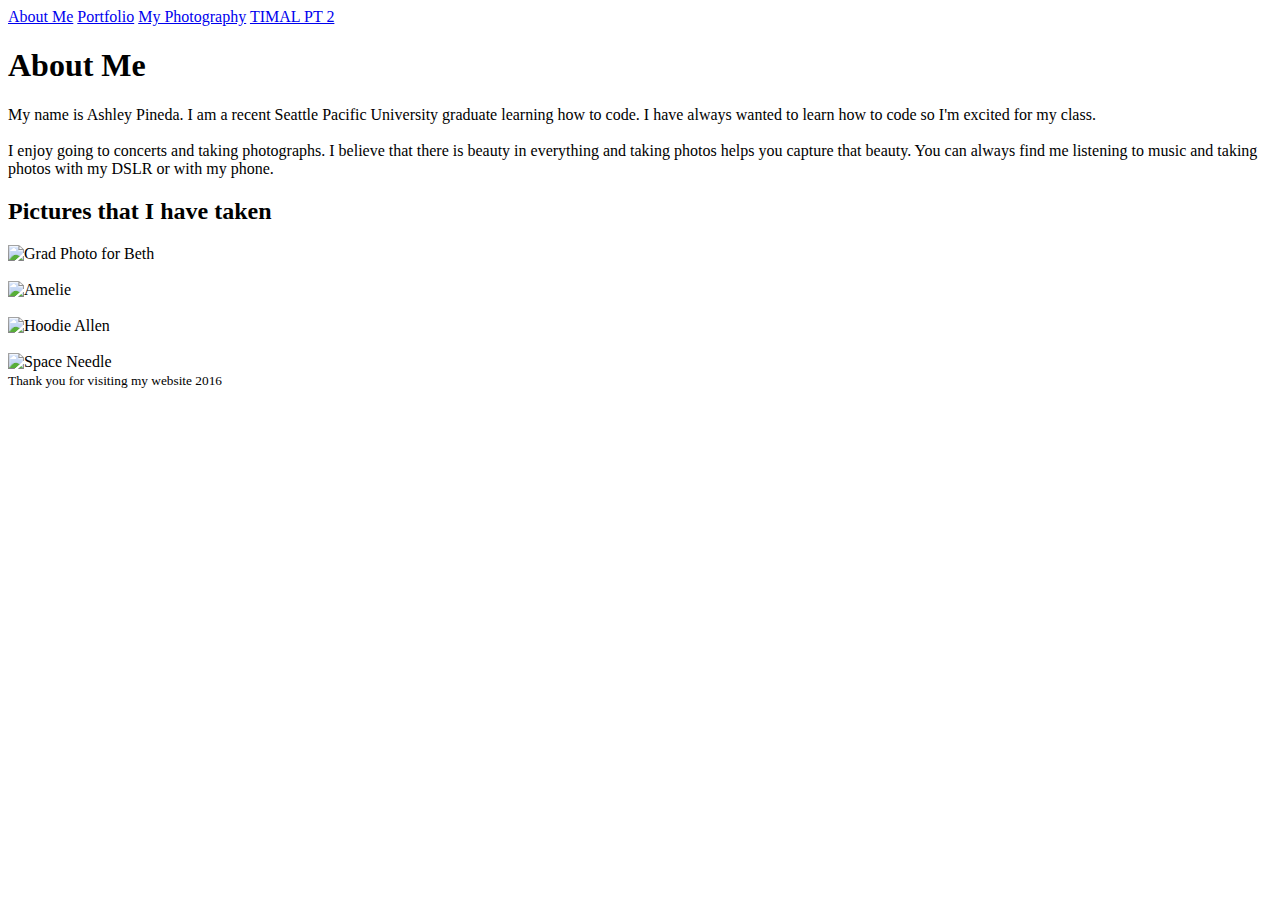
==== index.html @ b8195a8a "Add files via upload" ====
<!DOCTYPE html>
<html lang="en">
  <head> 
    <meta charset="utf-8">
    <title> About Me </title>
    <nav>
        <a href="index.html">About Me</a>
        <a href="projects.html">Portfolio</a>
        <a href="other-projects.html">My Photography</a>
        <a href="#">TIMAL PT 2</a>
    </nav>
  </head>
  
  <body>
    <article>  
    <h1> About Me</h1>
    <p> My name is Ashley Pineda. I am a recent Seattle Pacific University graduate learning how to code. I have always wanted to learn how to code so I'm excited for my class.<br><br> I enjoy going to concerts and taking photographs. I believe that there is beauty in everything and taking photos helps you capture that beauty. You can always find me listening to music and taking photos with my DSLR or with my phone. </p>
    
    <h2> Pictures that I have taken </h2>
      
    <img src="images/DSC_0147.jpg" alt="Grad Photo for Beth" width="480" height="300">
    <br> <br>
    <img src="images/DSC_0461.jpg" alt="Amelie" width="400" height="450">
    
    <br> <br>
    <img src="images/IMG_6596.jpg" alt="Hoodie Allen" width="480" height="300">
    <br> <br>
    <img src="images/IMG_5986.jpg" alt="Space Needle" width="400" height="550">
     </article>
  </body>
  
  <footer> 
    <small> Thank you for visiting my website </small><time datetime="2016"> <small> 2016  </small></time> 
  </footer>
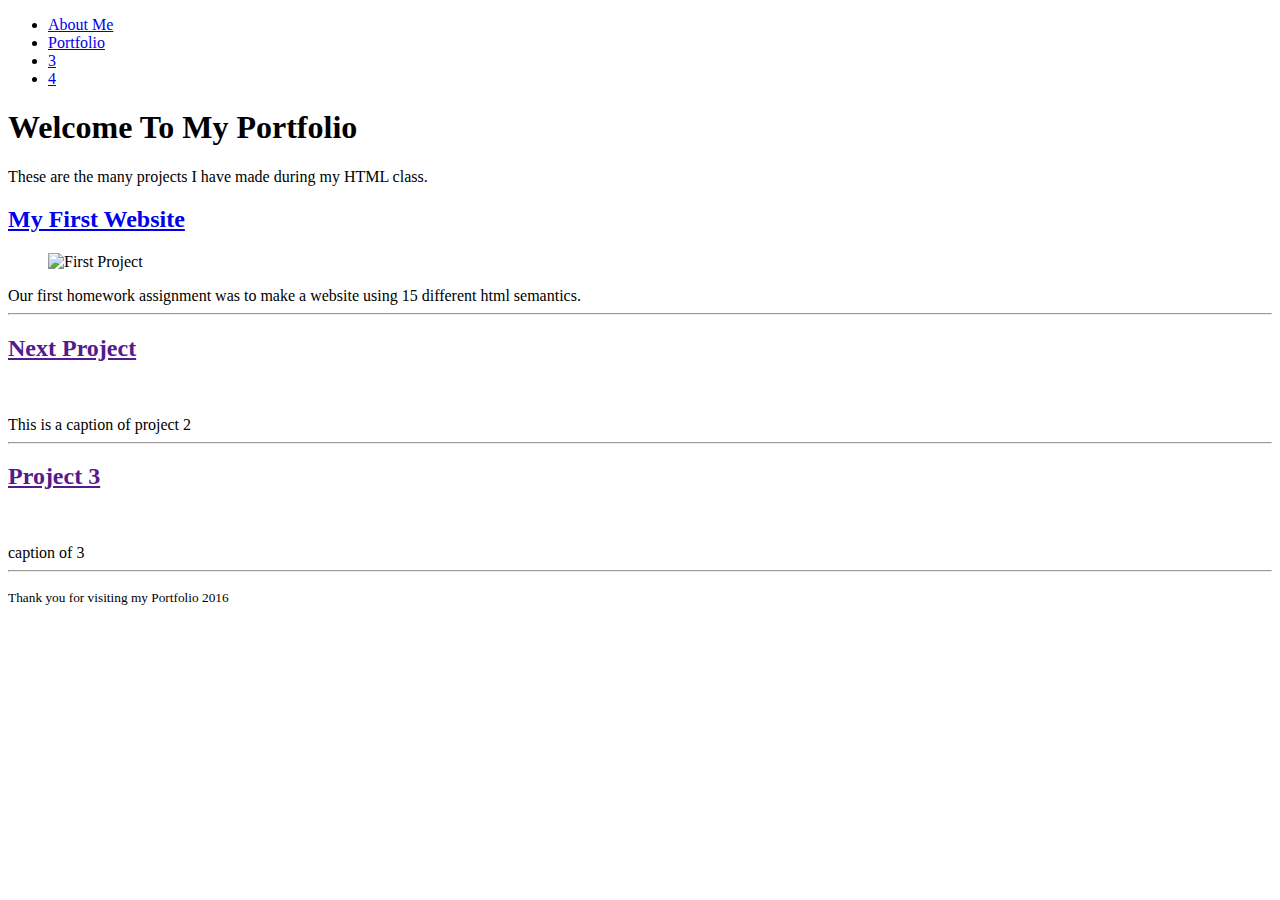
==== commit 5e7bcad4: "links hopefully work" ====
--- a/index.html
+++ b/index.html
@@ -2,33 +2,51 @@
 <html lang="en">
   <head> 
     <meta charset="utf-8">
-    <title> About Me </title>
-    <nav>
-        <a href="index.html">About Me</a>
-        <a href="projects.html">Portfolio</a>
-        <a href="other-projects.html">My Photography</a>
-        <a href="#">TIMAL PT 2</a>
-    </nav>
+    <title> Portfolio </title>
+    <link rel="stylesheet" href="styles/first-stylesheet.css">
   </head>
-  
   <body>
-    <article>  
-    <h1> About Me</h1>
-    <p> My name is Ashley Pineda. I am a recent Seattle Pacific University graduate learning how to code. I have always wanted to learn how to code so I'm excited for my class.<br><br> I enjoy going to concerts and taking photographs. I believe that there is beauty in everything and taking photos helps you capture that beauty. You can always find me listening to music and taking photos with my DSLR or with my phone. </p>
-    
-    <h2> Pictures that I have taken </h2>
+    <article>
+      <header> 
+        <nav>
+            <ul>
+            <li><a href="aboutme.html">About Me</a></li>
+            <li><a href="index.html">Portfolio</a></li>
+            <li> <a href="#">3</a></li>
+            <li> <a href="#">4</a></li>
+            </ul> 
+          </nav>
+        </header>
       
-    <img src="images/DSC_0147.jpg" alt="Grad Photo for Beth" width="480" height="300">
-    <br> <br>
-    <img src="images/DSC_0461.jpg" alt="Amelie" width="400" height="450">
-    
-    <br> <br>
-    <img src="images/IMG_6596.jpg" alt="Hoodie Allen" width="480" height="300">
-    <br> <br>
-    <img src="images/IMG_5986.jpg" alt="Space Needle" width="400" height="550">
-     </article>
+        <h1> Welcome To My Portfolio</h1>
+        <p> These are the many projects I have made during my HTML class. </p>
+         <div>
+            <h2><a href="fueledbyramen.html"> My First Website</a> </h2>
+            <figure> <img src="images/project-one.jpg" alt="First Project" width="300" height="300">
+            </figure> 
+            <figcaption>
+              Our first homework assignment was to make a website using 15 different html semantics.
+            </figcaption>
+        </div>
+        <hr>
+        <div>
+            <h2><a href="">Next Project</a></h2>
+            <figure><img src=""alt=""width=""height=""></figure>
+            <figcaption> This is a caption of project 2</figcaption>
+        </div>
+        <hr>
+        <div>
+            <h2><a href="">Project 3 </a></h2>
+            <figure><img src=""alt=""width=""height=""> </figure>
+            <figcaption> caption of 3</figcaption>
+        </div>
+         <hr> 
+    </article>
   </body>
   
-  <footer> 
-    <small> Thank you for visiting my website </small><time datetime="2016"> <small> 2016  </small></time> 
-  </footer>+  <footer>
+    <p> <small> Thank you for visiting my Portfolio </small><time datetime="2016"> <small> 2016  </small></time> </p>
+  </footer>
+  
+ 
+ 
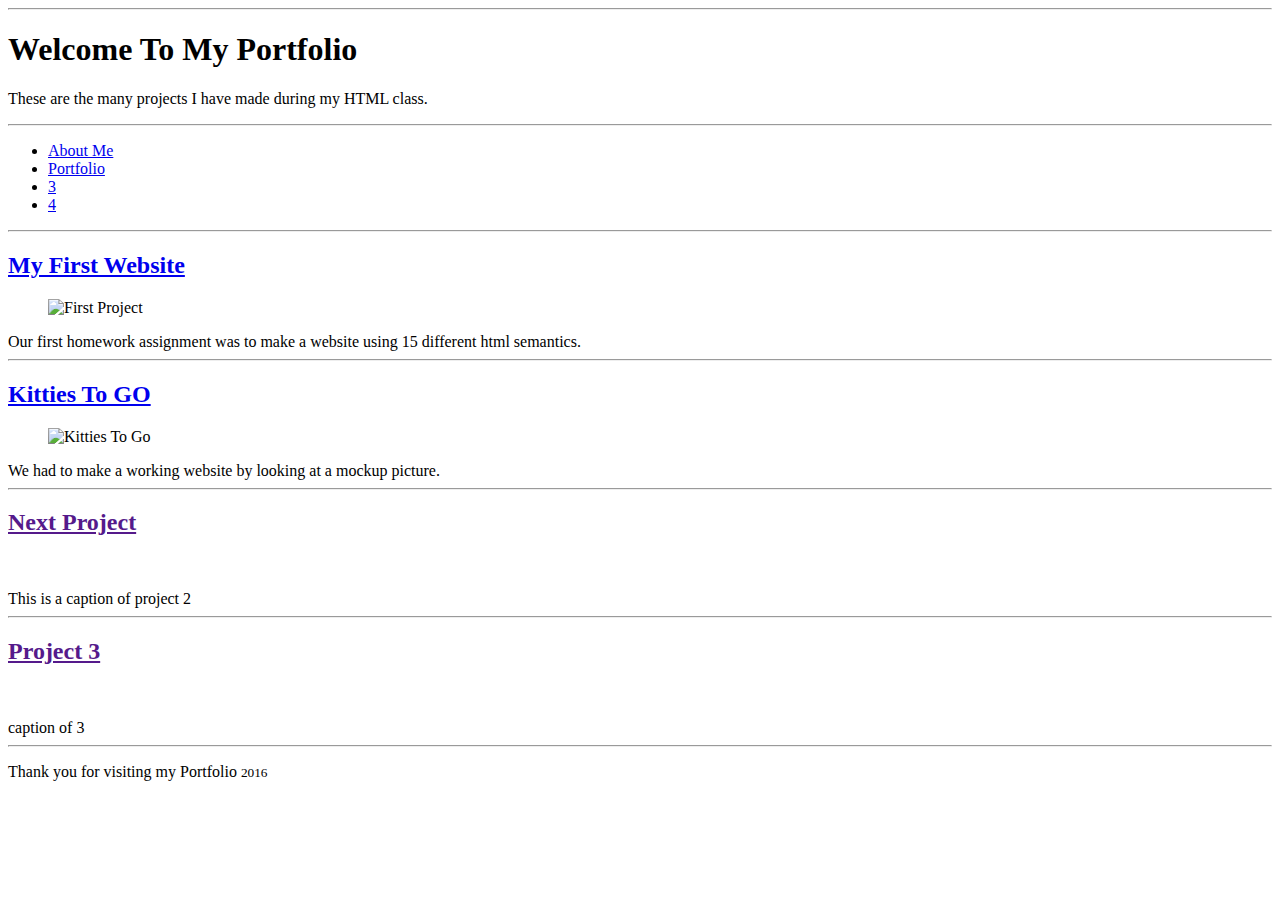
==== commit b36abff6: "new names and small changes done" ====
--- a/index.html
+++ b/index.html
@@ -3,29 +3,41 @@
   <head> 
     <meta charset="utf-8">
     <title> Portfolio </title>
+   <link href="https://fonts.googleapis.com/css?family=Cormorant+Garamond|Roboto+Condensed|Shrikhand" rel="stylesheet">
+    <script src="https://use.fontawesome.com/fe479e028a.js"></script>
     <link rel="stylesheet" href="styles/first-stylesheet.css">
   </head>
   <body>
+    <div class="gradient">
     <article>
       <header> 
-        <nav>
+         <hr>
+         <h1> Welcome To My Portfolio</h1>
+          <p> These are the many projects I have made during my HTML class. </p>
+         <hr>
+      </header>
+          <nav>
             <ul>
-            <li><a href="aboutme.html">About Me</a></li>
+            <li><a href="about-me.html">About Me</a></li>
             <li><a href="index.html">Portfolio</a></li>
-            <li> <a href="#">3</a></li>
-            <li> <a href="#">4</a></li>
+            <li><a href="#">3</a></li>
+            <li><a href="#">4</a></li>
             </ul> 
           </nav>
-        </header>
-      
-        <h1> Welcome To My Portfolio</h1>
-        <p> These are the many projects I have made during my HTML class. </p>
+          <hr>
          <div>
-            <h2><a href="fueledbyramen.html"> My First Website</a> </h2>
+            <h2><a href="fueled-by-ramen.html"> My First Website</a> </h2>
             <figure> <img src="images/project-one.jpg" alt="First Project" width="300" height="300">
             </figure> 
             <figcaption>
               Our first homework assignment was to make a website using 15 different html semantics.
+            </figcaption>
+            <hr>
+           <h2><a href="https://pinedaa04.github.io/mockup-practice/"> Kitties To GO</a> </h2>
+           <figure> <img src="images/kitties-to-go.jpg" alt="Kitties To Go" width="300" height="300">
+            </figure> 
+            <figcaption>
+              We had to make a working website by looking at a mockup picture.
             </figcaption>
         </div>
         <hr>
@@ -42,10 +54,11 @@
         </div>
          <hr> 
     </article>
+    </div>
   </body>
   
   <footer>
-    <p> <small> Thank you for visiting my Portfolio </small><time datetime="2016"> <small> 2016  </small></time> </p>
+    <p> Thank you for visiting my Portfolio <time datetime="2016"> <small> 2016  </small></time> </p>
   </footer>
   
  
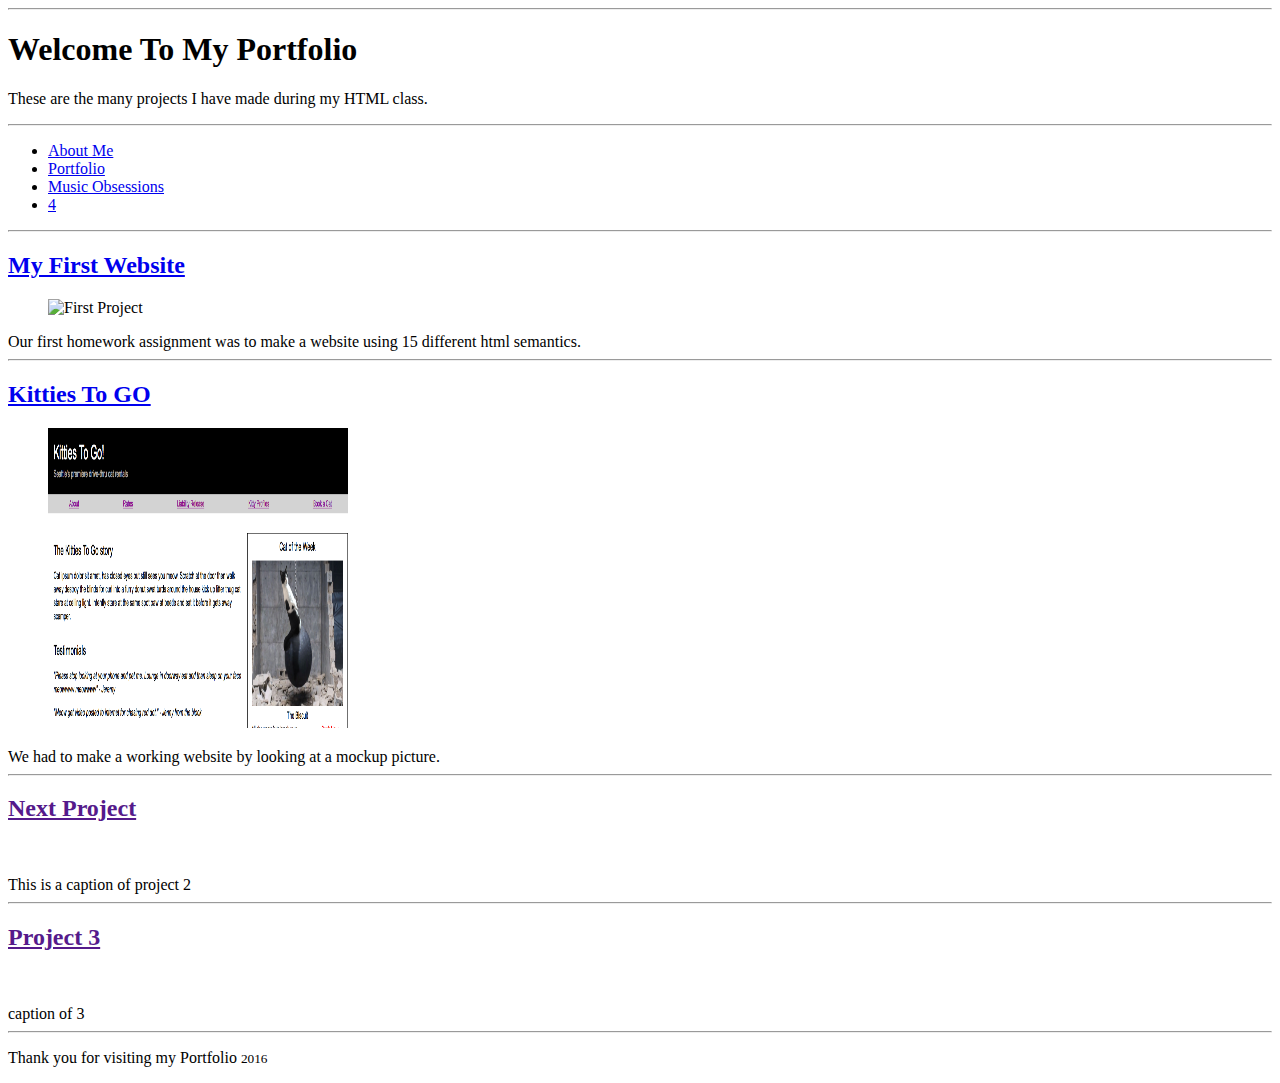
==== commit 196ecd5b: "add new tab" ====
--- a/index.html
+++ b/index.html
@@ -20,7 +20,7 @@
             <ul>
             <li><a href="about-me.html">About Me</a></li>
             <li><a href="index.html">Portfolio</a></li>
-            <li><a href="#">3</a></li>
+            <li><a href="music-i-like.html">Music Obsessions</a></li>
             <li><a href="#">4</a></li>
             </ul> 
           </nav>
